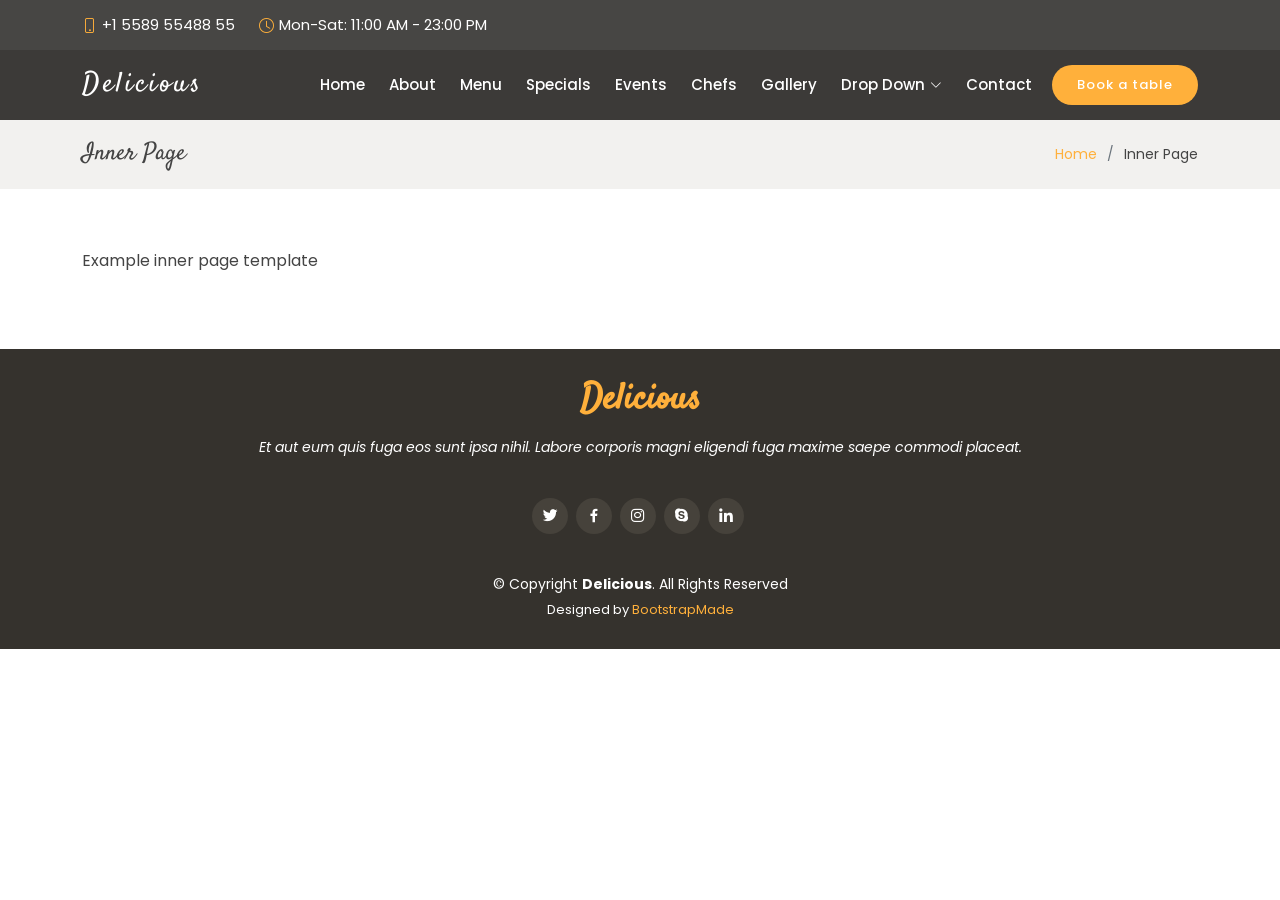
==== inner-page.html @ 5d5469ab "my initial commit" ====
<!DOCTYPE html>
<html lang="en">

<head>
  <meta charset="utf-8">
  <meta content="width=device-width, initial-scale=1.0" name="viewport">

  <title>Inner Page - Delicious Bootstrap Template</title>
  <meta content="" name="description">
  <meta content="" name="keywords">

  <!-- Favicons -->
  <link href="assets/img/favicon.png" rel="icon">
  <link href="assets/img/apple-touch-icon.png" rel="apple-touch-icon">

  <!-- Google Fonts -->
  <link href="https://fonts.googleapis.com/css?family=Poppins:300,300i,400,400i,600,600i,700,700i|Satisfy|Comic+Neue:300,300i,400,400i,700,700i" rel="stylesheet">

  <!-- Vendor CSS Files -->
  <link href="assets/vendor/animate.css/animate.min.css" rel="stylesheet">
  <link href="assets/vendor/bootstrap/css/bootstrap.min.css" rel="stylesheet">
  <link href="assets/vendor/bootstrap-icons/bootstrap-icons.css" rel="stylesheet">
  <link href="assets/vendor/boxicons/css/boxicons.min.css" rel="stylesheet">
  <link href="assets/vendor/glightbox/css/glightbox.min.css" rel="stylesheet">
  <link href="assets/vendor/swiper/swiper-bundle.min.css" rel="stylesheet">

  <!-- Template Main CSS File -->
  <link href="assets/css/style.css" rel="stylesheet">

  <!-- =======================================================
  * Template Name: Delicious
  * Template URL: https://bootstrapmade.com/delicious-free-restaurant-bootstrap-theme/
  * Updated: Mar 17 2024 with Bootstrap v5.3.3
  * Author: BootstrapMade.com
  * License: https://bootstrapmade.com/license/
  ======================================================== -->
</head>

<body>

  <!-- ======= Top Bar ======= -->
  <section id="topbar" class="d-flex align-items-center fixed-top ">
    <div class="container-fluid container-xl d-flex align-items-center justify-content-center justify-content-lg-start">
      <i class="bi bi-phone d-flex align-items-center"><span>+1 5589 55488 55</span></i>
      <i class="bi bi-clock ms-4 d-none d-lg-flex align-items-center"><span>Mon-Sat: 11:00 AM - 23:00 PM</span></i>
    </div>
  </section>

  <!-- ======= Header ======= -->
  <header id="header" class="fixed-top d-flex align-items-center ">
    <div class="container-fluid container-xl d-flex align-items-center justify-content-between">

      <div class="logo me-auto">
        <h1><a href="index.html">Delicious</a></h1>
        <!-- Uncomment below if you prefer to use an image logo -->
        <!-- <a href="index.html"><img src="assets/img/logo.png" alt="" class="img-fluid"></a>-->
      </div>

      <nav id="navbar" class="navbar order-last order-lg-0">
        <ul>
          <li><a class="nav-link scrollto " href="#hero">Home</a></li>
          <li><a class="nav-link scrollto" href="#about">About</a></li>
          <li><a class="nav-link scrollto" href="#menu">Menu</a></li>
          <li><a class="nav-link scrollto" href="#specials">Specials</a></li>
          <li><a class="nav-link scrollto" href="#events">Events</a></li>
          <li><a class="nav-link scrollto" href="#chefs">Chefs</a></li>
          <li><a class="nav-link scrollto" href="#gallery">Gallery</a></li>
          <li class="dropdown"><a href="#"><span>Drop Down</span> <i class="bi bi-chevron-down"></i></a>
            <ul>
              <li><a href="#">Drop Down 1</a></li>
              <li class="dropdown"><a href="#"><span>Deep Drop Down</span> <i class="bi bi-chevron-right"></i></a>
                <ul>
                  <li><a href="#">Deep Drop Down 1</a></li>
                  <li><a href="#">Deep Drop Down 2</a></li>
                  <li><a href="#">Deep Drop Down 3</a></li>
                  <li><a href="#">Deep Drop Down 4</a></li>
                  <li><a href="#">Deep Drop Down 5</a></li>
                </ul>
              </li>
              <li><a href="#">Drop Down 2</a></li>
              <li><a href="#">Drop Down 3</a></li>
              <li><a href="#">Drop Down 4</a></li>
            </ul>
          </li>
          <li><a class="nav-link scrollto" href="#contact">Contact</a></li>
        </ul>
        <i class="bi bi-list mobile-nav-toggle"></i>
      </nav><!-- .navbar -->

      <a href="#book-a-table" class="book-a-table-btn scrollto">Book a table</a>

    </div>
  </header><!-- End Header -->

  <main id="main">

    <!-- ======= Breadcrumbs Section ======= -->
    <section class="breadcrumbs">
      <div class="container">

        <div class="d-flex justify-content-between align-items-center">
          <h2>Inner Page</h2>
          <ol>
            <li><a href="index.html">Home</a></li>
            <li>Inner Page</li>
          </ol>
        </div>

      </div>
    </section><!-- End Breadcrumbs Section -->

    <section class="inner-page">
      <div class="container">
        <p>
          Example inner page template
        </p>
      </div>
    </section>

  </main><!-- End #main -->

  <!-- ======= Footer ======= -->
  <footer id="footer">
    <div class="container">
      <h3>Delicious</h3>
      <p>Et aut eum quis fuga eos sunt ipsa nihil. Labore corporis magni eligendi fuga maxime saepe commodi placeat.</p>
      <div class="social-links">
        <a href="#" class="twitter"><i class="bx bxl-twitter"></i></a>
        <a href="#" class="facebook"><i class="bx bxl-facebook"></i></a>
        <a href="#" class="instagram"><i class="bx bxl-instagram"></i></a>
        <a href="#" class="google-plus"><i class="bx bxl-skype"></i></a>
        <a href="#" class="linkedin"><i class="bx bxl-linkedin"></i></a>
      </div>
      <div class="copyright">
        &copy; Copyright <strong><span>Delicious</span></strong>. All Rights Reserved
      </div>
      <div class="credits">
        <!-- All the links in the footer should remain intact. -->
        <!-- You can delete the links only if you purchased the pro version. -->
        <!-- Licensing information: https://bootstrapmade.com/license/ -->
        <!-- Purchase the pro version with working PHP/AJAX contact form: https://bootstrapmade.com/delicious-free-restaurant-bootstrap-theme/ -->
        Designed by <a href="https://bootstrapmade.com/">BootstrapMade</a>
      </div>
    </div>
  </footer><!-- End Footer -->

  <a href="#" class="back-to-top d-flex align-items-center justify-content-center"><i class="bi bi-arrow-up-short"></i></a>

  <!-- Vendor JS Files -->
  <script src="assets/vendor/bootstrap/js/bootstrap.bundle.min.js"></script>
  <script src="assets/vendor/glightbox/js/glightbox.min.js"></script>
  <script src="assets/vendor/isotope-layout/isotope.pkgd.min.js"></script>
  <script src="assets/vendor/swiper/swiper-bundle.min.js"></script>
  <script src="assets/vendor/php-email-form/validate.js"></script>

  <!-- Template Main JS File -->
  <script src="assets/js/main.js"></script>

</body>

</html>
---- assets/css/style.css ----
/**
* Template Name: Delicious
* Template URL: https://bootstrapmade.com/delicious-free-restaurant-bootstrap-theme/
* Updated: Mar 17 2024 with Bootstrap v5.3.3
* Author: BootstrapMade.com
* License: https://bootstrapmade.com/license/
*/

/*--------------------------------------------------------------
# General
--------------------------------------------------------------*/
body {
  font-family: "Poppins", sans-serif;
  color: #444444;
}

a {
  text-decoration: none;
  color: #ffb03b;
}

a:hover {
  color: #ffc56e;
  text-decoration: none;
}

h1,
h2,
h3,
h4,
h5,
h6 {
  font-family: "Satisfy", sans-serif;
}

/*--------------------------------------------------------------
# Back to top button
--------------------------------------------------------------*/
.back-to-top {
  position: fixed;
  visibility: hidden;
  opacity: 0;
  right: 15px;
  bottom: 15px;
  z-index: 996;
  background: #ffb03b;
  width: 40px;
  height: 40px;
  border-radius: 50px;
  transition: all 0.4s;
}

.back-to-top i {
  font-size: 28px;
  color: #fff;
  line-height: 0;
}

.back-to-top:hover {
  background: #ffc064;
  color: #fff;
}

.back-to-top.active {
  visibility: visible;
  opacity: 1;
}

/*--------------------------------------------------------------
# Top Bar
--------------------------------------------------------------*/
#topbar {
  padding: 0;
  font-size: 15px;
  height: 50px;
  transition: all 0.5s;
  background: rgba(26, 24, 22, 0.8);
  z-index: 996;
  color: rgba(255, 255, 255, 0.7);
}

#topbar.topbar-transparent {
  background: transparent;
}

#topbar.topbar-scrolled {
  top: -50px;
}

#topbar i {
  color: #ffb03b;
  line-height: 0;
}

#topbar i span {
  color: #fff;
  font-style: normal;
  padding-left: 5px;
}

/*--------------------------------------------------------------
# Header
--------------------------------------------------------------*/
#header {
  top: 50px;
  height: 70px;
  z-index: 997;
  transition: all 0.5s;
  padding: 10px 0;
  background: rgba(26, 24, 22, 0.85);
}

#header.header-transparent {
  background: transparent;
}

#header.header-scrolled {
  top: 0;
  background: rgba(26, 24, 22, 0.85);
}

#header .logo h1 {
  font-size: 28px;
  margin: 0;
  line-height: 1;
  font-weight: 400;
  letter-spacing: 3px;
}

#header .logo h1 a,
#header .logo h1 a:hover {
  color: #fff;
  text-decoration: none;
}

#header .logo img {
  padding: 0;
  margin: 0;
  max-height: 40px;
}

/*--------------------------------------------------------------
# Book a table button Menu
--------------------------------------------------------------*/
.book-a-table-btn {
  background: #ffb03b;
  color: #fff;
  border-radius: 50px;
  margin: 0 0 0 20px;
  padding: 10px 25px;
  font-size: 13px;
  font-weight: 500;
  letter-spacing: 1px;
  transition: 0.3s;
  white-space: nowrap;
}

.book-a-table-btn:hover {
  background: #ffa012;
  color: #fff;
}

@media (max-width: 992px) {
  .book-a-table-btn {
    margin: 0 15px 0 0;
    padding: 8px 20px;
    letter-spacing: 1px;
  }
}

/*--------------------------------------------------------------
# Navigation Menu
--------------------------------------------------------------*/
/**
* Desktop Navigation 
*/
.navbar {
  padding: 0;
}

.navbar ul {
  margin: 0;
  padding: 0;
  display: flex;
  list-style: none;
  align-items: center;
}

.navbar li {
  position: relative;
}

.navbar a,
.navbar a:focus {
  display: flex;
  align-items: center;
  justify-content: space-between;
  padding: 10px 0 10px 24px;
  font-size: 15px;
  font-weight: 500;
  color: white;
  white-space: nowrap;
  transition: 0.3s;
}

.navbar a i,
.navbar a:focus i {
  font-size: 12px;
  line-height: 0;
  margin-left: 5px;
}

.navbar a:hover,
.navbar .active,
.navbar .active:focus,
.navbar li:hover>a {
  color: #ffb03b;
}

.navbar .dropdown ul {
  display: block;
  position: absolute;
  left: 24px;
  top: calc(100% + 30px);
  margin: 0;
  padding: 10px 0;
  z-index: 99;
  opacity: 0;
  visibility: hidden;
  background: #fff;
  box-shadow: 0px 0px 30px rgba(127, 137, 161, 0.25);
  transition: 0.3s;
  border-radius: 4px;
}

.navbar .dropdown ul li {
  min-width: 200px;
}

.navbar .dropdown ul a {
  padding: 10px 20px;
  font-size: 14px;
  font-weight: 400;
  color: #433f39;
}

.navbar .dropdown ul a i {
  font-size: 12px;
}

.navbar .dropdown ul a:hover,
.navbar .dropdown ul .active:hover,
.navbar .dropdown ul li:hover>a {
  color: #ffb03b;
}

.navbar .dropdown:hover>ul {
  opacity: 1;
  top: 100%;
  visibility: visible;
}

.navbar .dropdown .dropdown ul {
  top: 0;
  left: calc(100% - 30px);
  visibility: hidden;
}

.navbar .dropdown .dropdown:hover>ul {
  opacity: 1;
  top: 0;
  left: 100%;
  visibility: visible;
}

@media (max-width: 1366px) {
  .navbar .dropdown .dropdown ul {
    left: -90%;
  }

  .navbar .dropdown .dropdown:hover>ul {
    left: -100%;
  }
}

/**
* Mobile Navigation 
*/
.mobile-nav-toggle {
  color: #fff;
  font-size: 28px;
  cursor: pointer;
  display: none;
  line-height: 0;
  transition: 0.5s;
}

@media (max-width: 991px) {
  .mobile-nav-toggle {
    display: block;
  }

  .navbar ul {
    display: none;
  }
}

.navbar-mobile {
  position: fixed;
  overflow: hidden;
  top: 0;
  right: 0;
  left: 0;
  bottom: 0;
  background: rgba(39, 37, 34, 0.9);
  transition: 0.3s;
  z-index: 0;
}

.navbar-mobile .mobile-nav-toggle {
  position: absolute;
  top: 15px;
  right: 15px;
}

.navbar-mobile ul {
  display: block;
  position: absolute;
  top: 55px;
  right: 15px;
  bottom: 15px;
  left: 15px;
  padding: 10px 0;
  border-radius: 8px;
  background-color: #fff;
  overflow-y: auto;
  transition: 0.3s;
}

.navbar-mobile a,
.navbar-mobile a:focus {
  padding: 10px 20px;
  font-size: 15px;
  color: #433f39;
}

.navbar-mobile a:hover,
.navbar-mobile .active,
.navbar-mobile li:hover>a {
  color: #ffb03b;
}

.navbar-mobile .getstarted,
.navbar-mobile .getstarted:focus {
  margin: 15px;
}

.navbar-mobile .dropdown ul {
  position: static;
  display: none;
  margin: 10px 20px;
  padding: 10px 0;
  z-index: 99;
  opacity: 1;
  visibility: visible;
  background: #fff;
  box-shadow: 0px 0px 30px rgba(127, 137, 161, 0.25);
}

.navbar-mobile .dropdown ul li {
  min-width: 200px;
}

.navbar-mobile .dropdown ul a {
  padding: 10px 20px;
}

.navbar-mobile .dropdown ul a i {
  font-size: 12px;
}

.navbar-mobile .dropdown ul a:hover,
.navbar-mobile .dropdown ul .active:hover,
.navbar-mobile .dropdown ul li:hover>a {
  color: #ffb03b;
}

.navbar-mobile .dropdown>.dropdown-active {
  display: block;
}

/*--------------------------------------------------------------
# Hero Section
--------------------------------------------------------------*/
#hero {
  width: 100%;
  height: 100vh;
  background-color: rgba(39, 37, 34, 0.8);
  overflow: hidden;
  padding: 0;
}

#hero .carousel-item {
  width: 100%;
  height: 100vh;
  background-size: cover;
  background-position: center;
  background-repeat: no-repeat;
}

#hero .carousel-item::before {
  content: "";
  background-color: rgba(12, 11, 10, 0.5);
  position: absolute;
  top: 0;
  right: 0;
  left: 0;
  bottom: 0;
}

#hero .carousel-container {
  display: flex;
  justify-content: center;
  align-items: center;
  position: absolute;
  bottom: 0;
  top: 0;
  left: 0;
  right: 0;
}

#hero .carousel-content {
  text-align: center;
}

#hero h2 {
  color: #fff;
  margin-bottom: 30px;
  font-size: 48px;
  font-weight: 700;
}

#hero h2 span {
  color: #ffb03b;
}

#hero p {
  width: 80%;
  animation-delay: 0.4s;
  margin: 0 auto 30px auto;
  color: #fff;
}

#hero .carousel-inner .carousel-item {
  transition-property: opacity;
  background-position: center top;
}

#hero .carousel-inner .carousel-item,
#hero .carousel-inner .active.carousel-item-start,
#hero .carousel-inner .active.carousel-item-end {
  opacity: 0;
}

#hero .carousel-inner .active,
#hero .carousel-inner .carousel-item-next.carousel-item-start,
#hero .carousel-inner .carousel-item-prev.carousel-item-end {
  opacity: 1;
  transition: 0.5s;
}

#hero .carousel-inner .carousel-item-next,
#hero .carousel-inner .carousel-item-prev,
#hero .carousel-inner .active.carousel-item-start,
#hero .carousel-inner .active.carousel-item-end {
  left: 0;
  transform: translate3d(0, 0, 0);
}

#hero .carousel-control-next-icon,
#hero .carousel-control-prev-icon {
  background: none;
  font-size: 30px;
  line-height: 0;
  width: auto;
  height: auto;
  background: rgba(255, 255, 255, 0.2);
  border-radius: 50px;
  transition: 0.3s;
  color: rgba(255, 255, 255, 0.5);
  width: 54px;
  height: 54px;
  display: flex;
  align-items: center;
  justify-content: center;
}

#hero .carousel-control-next-icon:hover,
#hero .carousel-control-prev-icon:hover {
  background: rgba(255, 255, 255, 0.3);
  color: rgba(255, 255, 255, 0.8);
}

#hero .carousel-indicators li {
  cursor: pointer;
  list-style-type: none;
}

#hero .btn-menu,
#hero .btn-book {
  font-weight: 600;
  font-size: 13px;
  letter-spacing: 1px;
  text-transform: uppercase;
  display: inline-block;
  padding: 12px 30px;
  border-radius: 50px;
  transition: 0.5s;
  line-height: 1;
  margin: 0 10px;
  animation-delay: 0.8s;
  color: #fff;
  border: 2px solid #ffb03b;
}

#hero .btn-menu:hover,
#hero .btn-book:hover {
  background: #ffb03b;
  color: #fff;
}

@media (max-width: 768px) {
  #hero h2 {
    font-size: 28px;
  }
}

@media (min-width: 1024px) {
  #hero p {
    width: 50%;
  }

  #hero .carousel-control-prev,
  #hero .carousel-control-next {
    width: 5%;
  }
}

/*--------------------------------------------------------------
# Sections General
--------------------------------------------------------------*/
section {
  padding: 60px 0;
}

.section-bg {
  background-color: white;
}

.section-title {
  text-align: center;
  padding-bottom: 30px;
}

.section-title h2 {
  margin: 15px 0 0 0;
  font-size: 32px;
  font-weight: 700;
  color: #5f5950;
}

.section-title h2 span {
  color: #ffb03b;
}

.section-title p {
  margin: 15px auto 0 auto;
  font-weight: 300;
}

@media (min-width: 1024px) {
  .section-title p {
    width: 50%;
  }
}

/*--------------------------------------------------------------
# Breadcrumbs
--------------------------------------------------------------*/
.breadcrumbs {
  padding: 20px 0;
  background-color: #f2f1ef;
  min-height: 40px;
  margin-top: 120px;
}

@media (max-width: 992px) {
  .breadcrumbs {
    margin-top: 70px;
  }
}

.breadcrumbs h2 {
  font-size: 24px;
  font-weight: 300;
  margin: 0;
}

@media (max-width: 992px) {
  .breadcrumbs h2 {
    margin: 0 0 10px 0;
  }
}

.breadcrumbs ol {
  display: flex;
  flex-wrap: wrap;
  list-style: none;
  padding: 0;
  margin: 0;
  font-size: 14px;
}

.breadcrumbs ol li+li {
  padding-left: 10px;
}

.breadcrumbs ol li+li::before {
  display: inline-block;
  padding-right: 10px;
  color: #6c757d;
  content: "/";
}

@media (max-width: 768px) {
  .breadcrumbs .d-flex {
    display: block !important;
  }

  .breadcrumbs ol {
    display: block;
  }

  .breadcrumbs ol li {
    display: inline-block;
  }
}

/*--------------------------------------------------------------
# About
--------------------------------------------------------------*/
.about {
  background: #fffaf3;
}

.about .content {
  padding: 0 80px;
}

.about .content h3 {
  font-weight: 400;
  font-size: 34px;
  color: #5f5950;
}

.about .content h4 {
  font-size: 20px;
  font-weight: 700;
  margin-top: 5px;
}

.about .content p {
  font-size: 15px;
  color: #848484;
}

.about .content ul {
  list-style: none;
  padding: 0;
}

.about .content ul li+li {
  margin-top: 15px;
}

.about .content ul li {
  position: relative;
  padding-left: 26px;
}

.about .content ul i {
  font-size: 20px;
  color: #ffb03b;
  position: absolute;
  left: 0;
  top: 2px;
}

.about .content p:last-child {
  margin-bottom: 0;
}

.about .video-box {
  background-size: cover;
  background-repeat: no-repeat;
  background-position: center center;
  min-height: 400px;
  position: relative;
}

.about .play-btn {
  width: 94px;
  height: 94px;
  background: radial-gradient(#ffb03b 50%, rgba(255, 176, 59, 0.4) 52%);
  border-radius: 50%;
  display: block;
  position: absolute;
  left: calc(50% - 47px);
  top: calc(50% - 47px);
  overflow: hidden;
}

.about .play-btn::after {
  content: "";
  position: absolute;
  left: 50%;
  top: 50%;
  transform: translateX(-40%) translateY(-50%);
  width: 0;
  height: 0;
  border-top: 10px solid transparent;
  border-bottom: 10px solid transparent;
  border-left: 15px solid #fff;
  z-index: 100;
  transition: all 400ms cubic-bezier(0.55, 0.055, 0.675, 0.19);
}

.about .play-btn::before {
  content: "";
  position: absolute;
  width: 120px;
  height: 120px;
  animation-delay: 0s;
  animation: pulsate-btn 2s;
  animation-direction: forwards;
  animation-iteration-count: infinite;
  animation-timing-function: steps;
  opacity: 1;
  border-radius: 50%;
  border: 5px solid rgba(255, 176, 59, 0.7);
  top: -15%;
  left: -15%;
  background: rgba(198, 16, 0, 0);
}

.about .play-btn:hover::after {
  border-left: 15px solid #ffb03b;
  transform: scale(20);
}

.about .play-btn:hover::before {
  content: "";
  position: absolute;
  left: 50%;
  top: 50%;
  transform: translateX(-40%) translateY(-50%);
  width: 0;
  height: 0;
  border: none;
  border-top: 10px solid transparent;
  border-bottom: 10px solid transparent;
  border-left: 15px solid #fff;
  z-index: 200;
  animation: none;
  border-radius: 0;
}

@media (max-width: 1024px) {

  .about .content,
  .about .accordion-list {
    padding-left: 0;
    padding-right: 0;
  }
}

@media (max-width: 992px) {
  .about .content {
    padding-top: 30px;
  }

  .about .accordion-list {
    padding-bottom: 30px;
  }
}

@keyframes pulsate-btn {
  0% {
    transform: scale(0.6, 0.6);
    opacity: 1;
  }

  100% {
    transform: scale(1, 1);
    opacity: 0;
  }
}

/*--------------------------------------------------------------
# Whu Us
--------------------------------------------------------------*/
.why-us .box {
  padding: 50px 30px;
  box-shadow: 0px 2px 15px rgba(0, 0, 0, 0.1);
  transition: all ease-in-out 0.3s;
  height: 100%;
}

.why-us .box span {
  display: block;
  font-size: 28px;
  font-weight: 700;
  color: #ffcf88;
}

.why-us .box h4 {
  font-size: 24px;
  font-weight: 600;
  padding: 0;
  margin: 20px 0;
  color: #6c665c;
}

.why-us .box p {
  color: #aaaaaa;
  font-size: 15px;
  margin: 0;
  padding: 0;
}

.why-us .box:hover {
  background: #ffb03b;
  padding: 30px 30px 70px 30px;
  box-shadow: 10px 15px 30px rgba(0, 0, 0, 0.18);
}

.why-us .box:hover span,
.why-us .box:hover h4,
.why-us .box:hover p {
  color: #fff;
}

/*--------------------------------------------------------------
# Menu Section
--------------------------------------------------------------*/
.menu #menu-flters {
  padding: 0;
  margin: 0 auto 0 auto;
  list-style: none;
  text-align: center;
  border-radius: 50px;
}

.menu #menu-flters li {
  cursor: pointer;
  display: inline-block;
  padding: 8px 16px 10px 16px;
  font-size: 14px;
  font-weight: 500;
  line-height: 1;
  color: #444444;
  margin: 0 3px 10px 3px;
  transition: all ease-in-out 0.3s;
  background: #fff;
  border: 2px solid #ffb03b;
  border-radius: 50px;
}

.menu #menu-flters li:hover,
.menu #menu-flters li.filter-active {
  color: #fff;
  background: #ffb03b;
}

.menu #menu-flters li:last-child {
  margin-right: 0;
}

.menu .menu-content {
  margin-top: 30px;
  overflow: hidden;
  display: flex;
  justify-content: space-between;
  position: relative;
}

.menu .menu-content::after {
  content: "......................................................................" "...................................................................." "....................................................................";
  position: absolute;
  left: 20px;
  right: 0;
  top: -4px;
  z-index: 1;
  color: #dad8d4;
  font-family: Arial, "Helvetica Neue", Helvetica, sans-serif;
}

.menu .menu-content a {
  padding-right: 10px;
  background: #fff;
  position: relative;
  z-index: 3;
  font-weight: 700;
  color: #ff9b08;
}

.menu .menu-content span {
  background: #fff;
  position: relative;
  z-index: 3;
  padding: 0 10px;
  font-weight: 600;
}

.menu .menu-ingredients {
  font-style: italic;
  font-size: 14px;
  font-family: "Comic Neue", sans-serif;
  color: #948c81;
}

/*--------------------------------------------------------------
# Specials
--------------------------------------------------------------*/
.specials {
  overflow: hidden;
}

.specials .nav-tabs {
  border: 0;
}

.specials .nav-link {
  border: 0;
  padding: 12px 15px 12px 0;
  transition: 0.3s;
  color: #433f39;
  border-radius: 0;
  border-right: 2px solid #e8e7e4;
  font-weight: 600;
  font-size: 15px;
}

.specials .nav-link:hover {
  color: #ffb03b;
}

.specials .nav-link.active {
  color: #ffb03b;
  border-color: #ffb03b;
}

.specials .tab-pane.active {
  animation: fadeIn 0.5s ease-out;
}

.specials .details h3 {
  font-size: 26px;
  font-weight: 600;
  margin-bottom: 20px;
  color: #433f39;
}

.specials .details p {
  color: #777777;
}

.specials .details p:last-child {
  margin-bottom: 0;
}

@media (max-width: 992px) {
  .specials .nav-link {
    border: 0;
    padding: 15px;
  }

  .specials .nav-link.active {
    color: #fff;
    background: #ffb03b;
  }
}

/*--------------------------------------------------------------
# Events
--------------------------------------------------------------*/
.events {
  background: url(../img/events-bg.jpg) center center no-repeat;
  background-size: cover;
  position: relative;
}

.events::before {
  content: "";
  background-color: rgba(12, 11, 10, 0.8);
  position: absolute;
  top: 0;
  right: 0;
  left: 0;
  bottom: 0;
}

.events .section-title h2 {
  color: #fff;
}

.events .container {
  position: relative;
}

@media (min-width: 1024px) {
  .events {
    background-attachment: fixed;
  }
}

.events .events-carousel {
  background: rgba(255, 255, 255, 0.08);
  padding: 30px;
}

.events .event-item {
  color: #fff;
}

.events .event-item h3 {
  font-weight: 600;
  font-size: 26px;
  color: #ffb03b;
}

.events .event-item .price {
  font-size: 26px;
  font-family: "Poppins", sans-serif;
  font-weight: 700;
  margin-bottom: 15px;
}

.events .event-item .price span {
  border-bottom: 2px solid #ffb03b;
}

.events .event-item ul {
  list-style: none;
  padding: 0;
}

.events .event-item ul li {
  padding-bottom: 10px;
}

.events .event-item ul i {
  font-size: 20px;
  padding-right: 4px;
  color: #ffb03b;
}

.events .event-item p:last-child {
  margin-bottom: 0;
}

.events .swiper-pagination {
  margin-top: 20px;
  position: relative;
}

.events .swiper-pagination .swiper-pagination-bullet {
  width: 12px;
  height: 12px;
  background-color: rgba(255, 255, 255, 0.5);
  opacity: 1;
}

.events .swiper-pagination .swiper-pagination-bullet-active {
  background-color: #ffb03b;
}

/*--------------------------------------------------------------
# Book A Table
--------------------------------------------------------------*/
.book-a-table .php-email-form {
  width: 100%;
  box-shadow: 0 0 24px 0 rgba(0, 0, 0, 0.12);
  padding: 30px;
  background: #fff;
}

.book-a-table .php-email-form .form-group {
  padding-bottom: 8px;
}

.book-a-table .php-email-form .validate {
  display: none;
  color: red;
  margin: 0 0 15px 0;
  font-weight: 400;
  font-size: 13px;
}

.book-a-table .php-email-form .error-message {
  display: none;
  color: #fff;
  background: #ed3c0d;
  text-align: left;
  padding: 15px;
  font-weight: 600;
}

.book-a-table .php-email-form .error-message br+br {
  margin-top: 25px;
}

.book-a-table .php-email-form .sent-message {
  display: none;
  color: #fff;
  background: #18d26e;
  text-align: center;
  padding: 15px;
  font-weight: 600;
}

.book-a-table .php-email-form .loading {
  display: none;
  background: #fff;
  text-align: center;
  padding: 15px;
}

.book-a-table .php-email-form .loading:before {
  content: "";
  display: inline-block;
  border-radius: 50%;
  width: 24px;
  height: 24px;
  margin: 0 10px -6px 0;
  border: 3px solid #18d26e;
  border-top-color: #eee;
  animation: animate-loading 1s linear infinite;
}

.book-a-table .php-email-form input,
.book-a-table .php-email-form textarea {
  border-radius: 0;
  box-shadow: none;
  font-size: 14px;
}

.book-a-table .php-email-form input {
  height: 44px;
}

.book-a-table .php-email-form textarea {
  padding: 10px 12px;
}

.book-a-table .php-email-form button[type=submit] {
  background: #ffb03b;
  border: 0;
  padding: 10px 24px;
  color: #fff;
  transition: 0.4s;
  border-radius: 50px;
}

.book-a-table .php-email-form button[type=submit]:hover {
  background: #ffa012;
}

/*--------------------------------------------------------------
# Gallery
--------------------------------------------------------------*/
.gallery {
  padding-bottom: 0;
}

.gallery .gallery-item {
  overflow: hidden;
  border-right: 3px solid #fff;
  border-bottom: 3px solid #fff;
}

.gallery .gallery-item img {
  transition: all ease-in-out 0.4s;
}

.gallery .gallery-item:hover img {
  transform: scale(1.1);
}

/*--------------------------------------------------------------
# Chefs
--------------------------------------------------------------*/
.chefs {
  background: url("../img/chefs-bg.jpg") center center no-repeat;
  background-size: cover;
  padding: 60px 0;
  position: relative;
}

.chefs::before {
  content: "";
  position: absolute;
  left: 0;
  right: 0;
  top: 0;
  bottom: 0;
  background: rgba(255, 255, 255, 0.8);
  z-index: 9;
}

.chefs .container {
  position: relative;
  z-index: 10;
}

.chefs .member {
  text-align: center;
  margin-bottom: 80px;
  position: relative;
}

.chefs .member .pic {
  overflow: hidden;
}

.chefs .member .member-info {
  position: absolute;
  bottom: -80px;
  left: 20px;
  right: 20px;
  background: #fff;
  padding: 20px 0;
  color: #433f39;
  box-shadow: 0px 2px 15px rgba(0, 0, 0, 0.1);
  overflow: hidden;
  transition: max-height 0.5s ease-in-out;
}

.chefs .member h4 {
  font-weight: 500;
  margin-bottom: 10px;
  font-size: 16px;
  color: #6c665c;
  position: relative;
  padding-bottom: 10px;
  font-family: "Poppins", sans-serif;
}

.chefs .member h4::after {
  content: "";
  position: absolute;
  display: block;
  width: 50px;
  height: 1px;
  background: #ffcf88;
  bottom: 0;
  left: calc(50% - 25px);
}

.chefs .member span {
  font-style: italic;
  display: block;
  font-size: 13px;
}

.chefs .member .social {
  margin-top: 15px;
}

.chefs .member .social a {
  transition: color 0.3s;
  color: #7a7368;
}

.chefs .member .social a:hover {
  color: #ffb03b;
}

.chefs .member .social i {
  font-size: 16px;
  margin: 0 2px;
}

@media (max-width: 992px) {
  .chefs .member {
    margin-bottom: 110px;
  }
}

@media (min-width: 1024px) {
  .chefs {
    background-attachment: fixed;
  }
}

/*--------------------------------------------------------------
# Testimonials
--------------------------------------------------------------*/
.testimonials {
  padding: 80px 0;
  background: url("../img/testimonials-bg.jpg") no-repeat;
  background-position: center center;
  background-size: cover;
  position: relative;
}

.testimonials::before {
  content: "";
  position: absolute;
  left: 0;
  right: 0;
  top: 0;
  bottom: 0;
  background: rgba(12, 11, 10, 0.7);
}

.testimonials .section-header {
  margin-bottom: 40px;
}

.testimonials .testimonials-carousel,
.testimonials .testimonials-slider {
  overflow: hidden;
}

.testimonials .testimonial-item {
  text-align: center;
  color: #fff;
}

.testimonials .testimonial-item .testimonial-img {
  width: 100px;
  border-radius: 50%;
  border: 6px solid rgba(255, 255, 255, 0.15);
  margin: 0 auto;
}

.testimonials .testimonial-item h3 {
  font-size: 20px;
  font-weight: bold;
  margin: 10px 0 5px 0;
  color: #fff;
  font-family: "Poppins", sans-serif;
}

.testimonials .testimonial-item h4 {
  font-size: 14px;
  color: #ddd;
  margin: 0 0 15px 0;
  font-family: "Comic Neue", sans-serif;
}

.testimonials .testimonial-item .stars {
  color: #ffb03b;
  margin-bottom: 10px;
}

.testimonials .testimonial-item .quote-icon-left,
.testimonials .testimonial-item .quote-icon-right {
  color: rgba(255, 255, 255, 0.4);
  font-size: 26px;
}

.testimonials .testimonial-item .quote-icon-left {
  display: inline-block;
  left: -5px;
  position: relative;
}

.testimonials .testimonial-item .quote-icon-right {
  display: inline-block;
  right: -5px;
  position: relative;
  top: 10px;
}

.testimonials .testimonial-item p {
  font-style: italic;
  margin: 0 auto 15px auto;
  color: #eee;
}

.testimonials .swiper-pagination {
  margin-top: 20px;
  position: relative;
}

.testimonials .swiper-pagination .swiper-pagination-bullet {
  width: 12px;
  height: 12px;
  background-color: rgba(255, 255, 255, 0.5);
  opacity: 1;
}

.testimonials .swiper-pagination .swiper-pagination-bullet-active {
  background-color: #ffb03b;
}

@media (min-width: 992px) {
  .testimonials .testimonial-item p {
    width: 80%;
  }
}

/*--------------------------------------------------------------
# Contact
--------------------------------------------------------------*/
.contact .info-wrap {
  box-shadow: 0px 2px 15px rgba(0, 0, 0, 0.1);
  padding: 30px;
}

.contact .info {
  background: #fff;
}

.contact .info i {
  font-size: 20px;
  color: #ffb03b;
  float: left;
  width: 44px;
  height: 44px;
  background: #fff6e8;
  display: flex;
  justify-content: center;
  align-items: center;
  border-radius: 50px;
  transition: all 0.3s ease-in-out;
}

.contact .info h4 {
  padding: 0 0 0 60px;
  font-size: 18px;
  font-weight: 600;
  margin-bottom: 5px;
  color: #433f39;
  font-family: "Poppins", sans-serif;
}

.contact .info p {
  padding: 0 0 0 60px;
  margin-bottom: 0;
  font-size: 14px;
  color: #7a7368;
}

.contact .info:hover i {
  background: #ffb03b;
  color: #fff;
}

.contact .php-email-form {
  width: 100%;
  box-shadow: 0 0 24px 0 rgba(0, 0, 0, 0.12);
  padding: 30px;
  background: #fff;
}

.contact .php-email-form .form-group {
  padding-bottom: 8px;
}

.contact .php-email-form .error-message {
  display: none;
  color: #fff;
  background: #ed3c0d;
  text-align: center;
  padding: 15px;
  font-weight: 600;
}

.contact .php-email-form .sent-message {
  display: none;
  color: #fff;
  background: #18d26e;
  text-align: center;
  padding: 15px;
  font-weight: 600;
}

.contact .php-email-form .loading {
  display: none;
  background: #fff;
  text-align: center;
  padding: 15px;
}

.contact .php-email-form .loading:before {
  content: "";
  display: inline-block;
  border-radius: 50%;
  width: 24px;
  height: 24px;
  margin: 0 10px -6px 0;
  border: 3px solid #18d26e;
  border-top-color: #eee;
  animation: animate-loading 1s linear infinite;
}

.contact .php-email-form input,
.contact .php-email-form textarea {
  border-radius: 0;
  box-shadow: none;
  font-size: 14px;
}

.contact .php-email-form input {
  height: 44px;
}

.contact .php-email-form textarea {
  padding: 10px 12px;
}

.contact .php-email-form button[type=submit] {
  background: #ffb03b;
  border: 0;
  padding: 10px 24px;
  color: #fff;
  transition: 0.4s;
  border-radius: 50px;
}

.contact .php-email-form button[type=submit]:hover {
  background: #ffa012;
}

@keyframes animate-loading {
  0% {
    transform: rotate(0deg);
  }

  100% {
    transform: rotate(360deg);
  }
}

/*--------------------------------------------------------------
# Footer
--------------------------------------------------------------*/
#footer {
  background: #35322d;
  color: #fff;
  font-size: 14px;
  text-align: center;
  padding: 30px 0;
}

#footer h3 {
  font-size: 36px;
  font-weight: 700;
  color: #ffb03b;
  position: relative;
  padding: 0;
  margin: 0 0 15px 0;
}

#footer p {
  font-size: 15;
  font-style: italic;
  padding: 0;
  margin: 0 0 40px 0;
}

#footer .social-links {
  margin: 0 0 40px 0;
}

#footer .social-links a {
  font-size: 18px;
  display: inline-block;
  background: #46423b;
  color: #fff;
  line-height: 1;
  padding: 8px 0;
  margin-right: 4px;
  border-radius: 50%;
  text-align: center;
  width: 36px;
  height: 36px;
  transition: 0.3s;
}

#footer .social-links a:hover {
  background: #ffb03b;
}

#footer .copyright {
  margin: 0 0 5px 0;
}

#footer .credits {
  font-size: 13px;
}
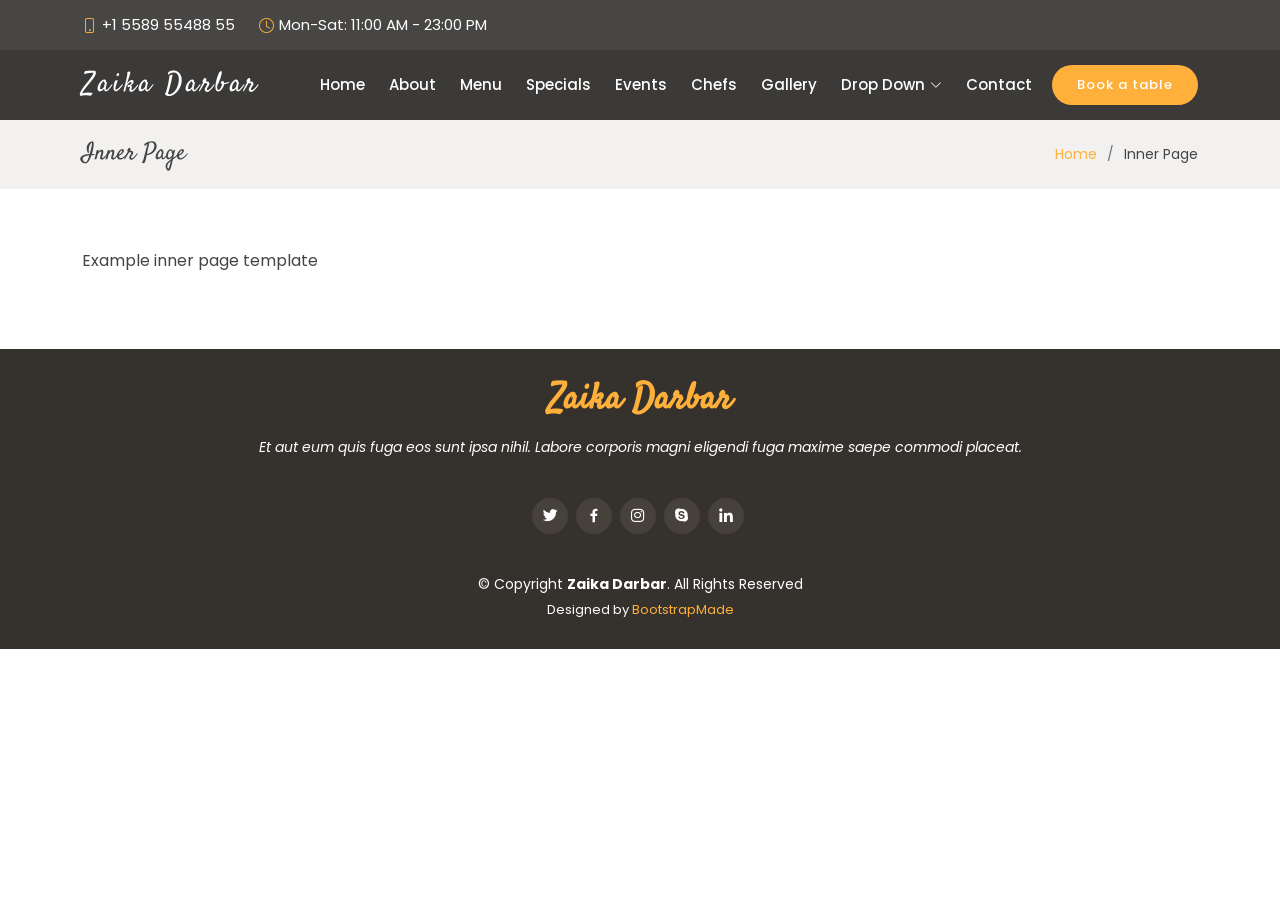
==== commit 2c5b0770: "name changes reasturent" ====
--- a/inner-page.html
+++ b/inner-page.html
@@ -5,7 +5,7 @@
   <meta charset="utf-8">
   <meta content="width=device-width, initial-scale=1.0" name="viewport">
 
-  <title>Inner Page - Delicious Bootstrap Template</title>
+  <title>Inner Page - Zaika Darbar Bootstrap Template</title>
   <meta content="" name="description">
   <meta content="" name="keywords">
 
@@ -28,8 +28,8 @@
   <link href="assets/css/style.css" rel="stylesheet">
 
   <!-- =======================================================
-  * Template Name: Delicious
-  * Template URL: https://bootstrapmade.com/delicious-free-restaurant-bootstrap-theme/
+  * Template Name: Zaika Darbar
+  * Template URL: https://bootstrapmade.com/Zaika Darbar-free-restaurant-bootstrap-theme/
   * Updated: Mar 17 2024 with Bootstrap v5.3.3
   * Author: BootstrapMade.com
   * License: https://bootstrapmade.com/license/
@@ -51,7 +51,7 @@
     <div class="container-fluid container-xl d-flex align-items-center justify-content-between">
 
       <div class="logo me-auto">
-        <h1><a href="index.html">Delicious</a></h1>
+        <h1><a href="index.html">Zaika Darbar</a></h1>
         <!-- Uncomment below if you prefer to use an image logo -->
         <!-- <a href="index.html"><img src="assets/img/logo.png" alt="" class="img-fluid"></a>-->
       </div>
@@ -122,7 +122,7 @@
   <!-- ======= Footer ======= -->
   <footer id="footer">
     <div class="container">
-      <h3>Delicious</h3>
+      <h3>Zaika Darbar</h3>
       <p>Et aut eum quis fuga eos sunt ipsa nihil. Labore corporis magni eligendi fuga maxime saepe commodi placeat.</p>
       <div class="social-links">
         <a href="#" class="twitter"><i class="bx bxl-twitter"></i></a>
@@ -132,13 +132,13 @@
         <a href="#" class="linkedin"><i class="bx bxl-linkedin"></i></a>
       </div>
       <div class="copyright">
-        &copy; Copyright <strong><span>Delicious</span></strong>. All Rights Reserved
+        &copy; Copyright <strong><span>Zaika Darbar</span></strong>. All Rights Reserved
       </div>
       <div class="credits">
         <!-- All the links in the footer should remain intact. -->
         <!-- You can delete the links only if you purchased the pro version. -->
         <!-- Licensing information: https://bootstrapmade.com/license/ -->
-        <!-- Purchase the pro version with working PHP/AJAX contact form: https://bootstrapmade.com/delicious-free-restaurant-bootstrap-theme/ -->
+        <!-- Purchase the pro version with working PHP/AJAX contact form: https://bootstrapmade.com/Zaika Darbar-free-restaurant-bootstrap-theme/ -->
         Designed by <a href="https://bootstrapmade.com/">BootstrapMade</a>
       </div>
     </div>
--- a/assets/css/style.css
+++ b/assets/css/style.css
@@ -1,6 +1,6 @@
 /**
-* Template Name: Delicious
-* Template URL: https://bootstrapmade.com/delicious-free-restaurant-bootstrap-theme/
+* Template Name: Zaika Darbar
+* Template URL: https://bootstrapmade.com/Zaika Darbar-free-restaurant-bootstrap-theme/
 * Updated: Mar 17 2024 with Bootstrap v5.3.3
 * Author: BootstrapMade.com
 * License: https://bootstrapmade.com/license/
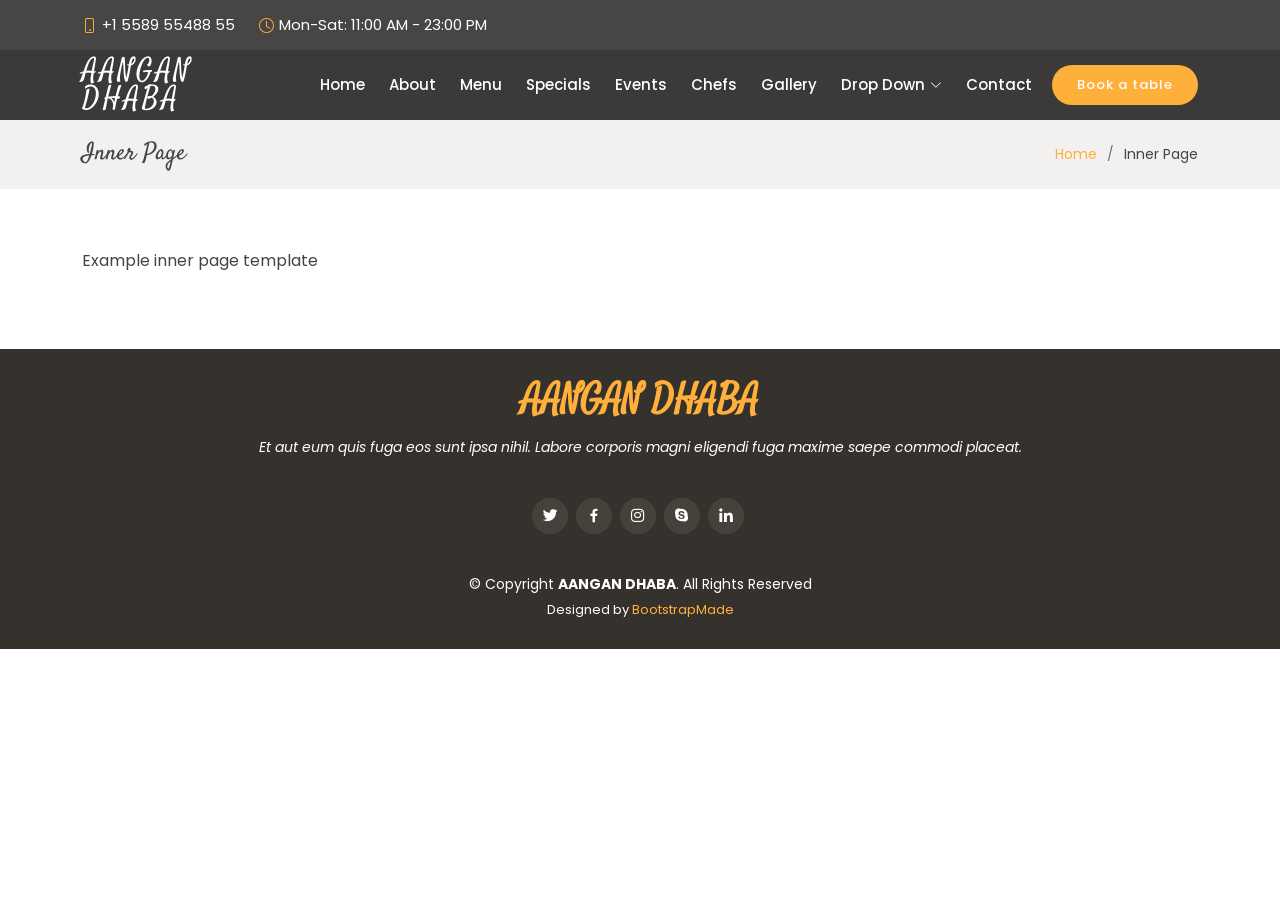
==== commit a25a664f: "name change" ====
--- a/inner-page.html
+++ b/inner-page.html
@@ -5,7 +5,7 @@
   <meta charset="utf-8">
   <meta content="width=device-width, initial-scale=1.0" name="viewport">
 
-  <title>Inner Page - Zaika Darbar Bootstrap Template</title>
+  <title>Inner Page - AANGAN DHABA Bootstrap Template</title>
   <meta content="" name="description">
   <meta content="" name="keywords">
 
@@ -28,8 +28,8 @@
   <link href="assets/css/style.css" rel="stylesheet">
 
   <!-- =======================================================
-  * Template Name: Zaika Darbar
-  * Template URL: https://bootstrapmade.com/Zaika Darbar-free-restaurant-bootstrap-theme/
+  * Template Name: AANGAN DHABA
+  * Template URL: https://bootstrapmade.com/AANGAN DHABA-free-restaurant-bootstrap-theme/
   * Updated: Mar 17 2024 with Bootstrap v5.3.3
   * Author: BootstrapMade.com
   * License: https://bootstrapmade.com/license/
@@ -51,7 +51,7 @@
     <div class="container-fluid container-xl d-flex align-items-center justify-content-between">
 
       <div class="logo me-auto">
-        <h1><a href="index.html">Zaika Darbar</a></h1>
+        <h1><a href="index.html">AANGAN DHABA</a></h1>
         <!-- Uncomment below if you prefer to use an image logo -->
         <!-- <a href="index.html"><img src="assets/img/logo.png" alt="" class="img-fluid"></a>-->
       </div>
@@ -122,7 +122,7 @@
   <!-- ======= Footer ======= -->
   <footer id="footer">
     <div class="container">
-      <h3>Zaika Darbar</h3>
+      <h3>AANGAN DHABA</h3>
       <p>Et aut eum quis fuga eos sunt ipsa nihil. Labore corporis magni eligendi fuga maxime saepe commodi placeat.</p>
       <div class="social-links">
         <a href="#" class="twitter"><i class="bx bxl-twitter"></i></a>
@@ -132,13 +132,13 @@
         <a href="#" class="linkedin"><i class="bx bxl-linkedin"></i></a>
       </div>
       <div class="copyright">
-        &copy; Copyright <strong><span>Zaika Darbar</span></strong>. All Rights Reserved
+        &copy; Copyright <strong><span>AANGAN DHABA</span></strong>. All Rights Reserved
       </div>
       <div class="credits">
         <!-- All the links in the footer should remain intact. -->
         <!-- You can delete the links only if you purchased the pro version. -->
         <!-- Licensing information: https://bootstrapmade.com/license/ -->
-        <!-- Purchase the pro version with working PHP/AJAX contact form: https://bootstrapmade.com/Zaika Darbar-free-restaurant-bootstrap-theme/ -->
+        <!-- Purchase the pro version with working PHP/AJAX contact form: https://bootstrapmade.com/AANGAN DHABA-free-restaurant-bootstrap-theme/ -->
         Designed by <a href="https://bootstrapmade.com/">BootstrapMade</a>
       </div>
     </div>
--- a/assets/css/style.css
+++ b/assets/css/style.css
@@ -1,6 +1,6 @@
 /**
-* Template Name: Zaika Darbar
-* Template URL: https://bootstrapmade.com/Zaika Darbar-free-restaurant-bootstrap-theme/
+* Template Name: AANGAN DHABA
+* Template URL: https://bootstrapmade.com/AANGAN DHABA-free-restaurant-bootstrap-theme/
 * Updated: Mar 17 2024 with Bootstrap v5.3.3
 * Author: BootstrapMade.com
 * License: https://bootstrapmade.com/license/
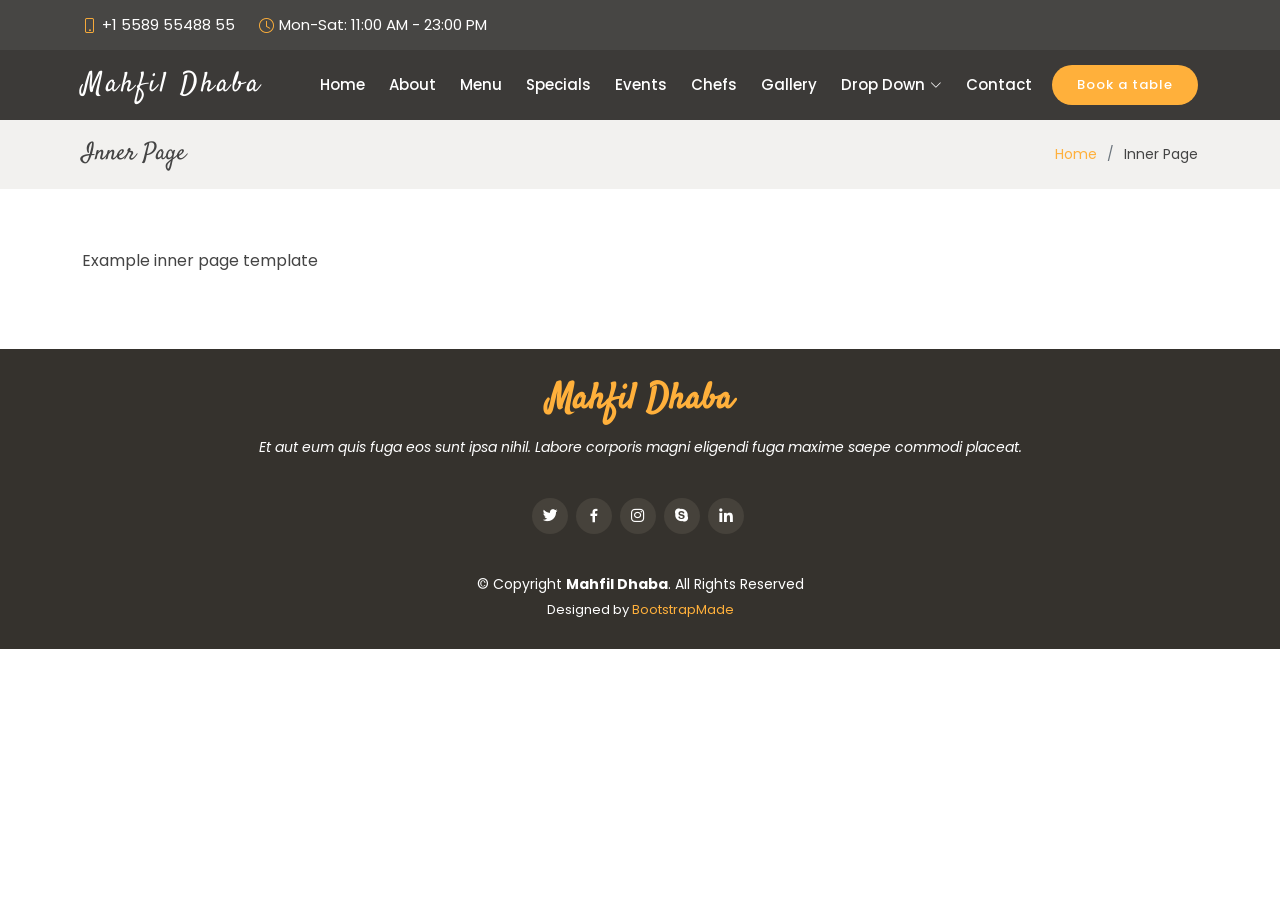
==== commit 3cddac3a: "mahfil name change" ====
--- a/inner-page.html
+++ b/inner-page.html
@@ -5,7 +5,7 @@
   <meta charset="utf-8">
   <meta content="width=device-width, initial-scale=1.0" name="viewport">
 
-  <title>Inner Page - AANGAN DHABA Bootstrap Template</title>
+  <title>Inner Page - Mahfil Dhaba Bootstrap Template</title>
   <meta content="" name="description">
   <meta content="" name="keywords">
 
@@ -28,8 +28,8 @@
   <link href="assets/css/style.css" rel="stylesheet">
 
   <!-- =======================================================
-  * Template Name: AANGAN DHABA
-  * Template URL: https://bootstrapmade.com/AANGAN DHABA-free-restaurant-bootstrap-theme/
+  * Template Name: Mahfil Dhaba
+  * Template URL: https://bootstrapmade.com/Mahfil Dhaba-free-restaurant-bootstrap-theme/
   * Updated: Mar 17 2024 with Bootstrap v5.3.3
   * Author: BootstrapMade.com
   * License: https://bootstrapmade.com/license/
@@ -51,7 +51,7 @@
     <div class="container-fluid container-xl d-flex align-items-center justify-content-between">
 
       <div class="logo me-auto">
-        <h1><a href="index.html">AANGAN DHABA</a></h1>
+        <h1><a href="index.html">Mahfil Dhaba</a></h1>
         <!-- Uncomment below if you prefer to use an image logo -->
         <!-- <a href="index.html"><img src="assets/img/logo.png" alt="" class="img-fluid"></a>-->
       </div>
@@ -122,7 +122,7 @@
   <!-- ======= Footer ======= -->
   <footer id="footer">
     <div class="container">
-      <h3>AANGAN DHABA</h3>
+      <h3>Mahfil Dhaba</h3>
       <p>Et aut eum quis fuga eos sunt ipsa nihil. Labore corporis magni eligendi fuga maxime saepe commodi placeat.</p>
       <div class="social-links">
         <a href="#" class="twitter"><i class="bx bxl-twitter"></i></a>
@@ -132,13 +132,13 @@
         <a href="#" class="linkedin"><i class="bx bxl-linkedin"></i></a>
       </div>
       <div class="copyright">
-        &copy; Copyright <strong><span>AANGAN DHABA</span></strong>. All Rights Reserved
+        &copy; Copyright <strong><span>Mahfil Dhaba</span></strong>. All Rights Reserved
       </div>
       <div class="credits">
         <!-- All the links in the footer should remain intact. -->
         <!-- You can delete the links only if you purchased the pro version. -->
         <!-- Licensing information: https://bootstrapmade.com/license/ -->
-        <!-- Purchase the pro version with working PHP/AJAX contact form: https://bootstrapmade.com/AANGAN DHABA-free-restaurant-bootstrap-theme/ -->
+        <!-- Purchase the pro version with working PHP/AJAX contact form: https://bootstrapmade.com/Mahfil Dhaba-free-restaurant-bootstrap-theme/ -->
         Designed by <a href="https://bootstrapmade.com/">BootstrapMade</a>
       </div>
     </div>
--- a/assets/css/style.css
+++ b/assets/css/style.css
@@ -1,6 +1,6 @@
 /**
-* Template Name: AANGAN DHABA
-* Template URL: https://bootstrapmade.com/AANGAN DHABA-free-restaurant-bootstrap-theme/
+* Template Name: Mahfil Dhaba
+* Template URL: https://bootstrapmade.com/Mahfil Dhaba-free-restaurant-bootstrap-theme/
 * Updated: Mar 17 2024 with Bootstrap v5.3.3
 * Author: BootstrapMade.com
 * License: https://bootstrapmade.com/license/
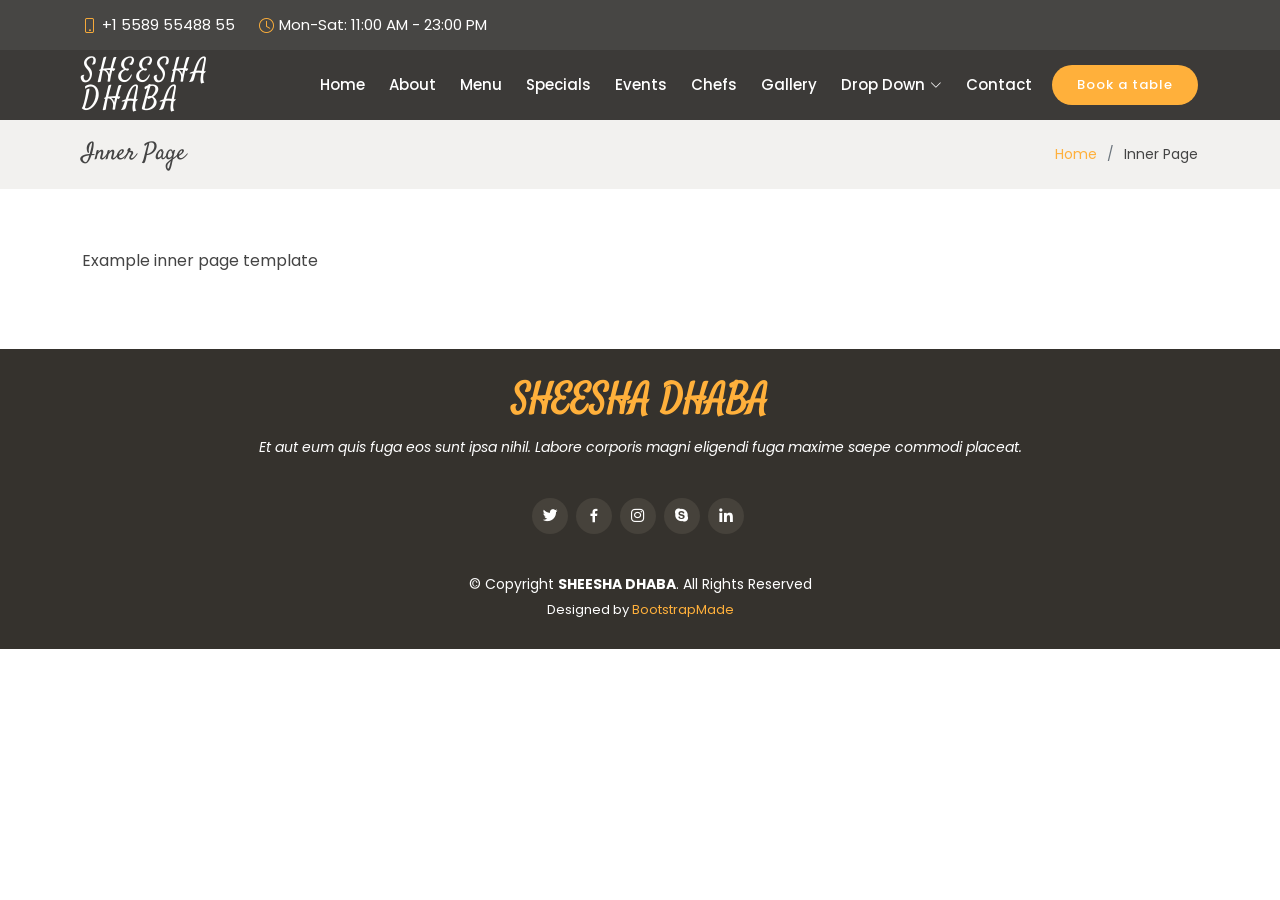
==== commit 361b0c5f: "NAME CHANGES" ====
--- a/inner-page.html
+++ b/inner-page.html
@@ -5,7 +5,7 @@
   <meta charset="utf-8">
   <meta content="width=device-width, initial-scale=1.0" name="viewport">
 
-  <title>Inner Page - Mahfil Dhaba Bootstrap Template</title>
+  <title>Inner Page - SHEESHA  DHABA Bootstrap Template</title>
   <meta content="" name="description">
   <meta content="" name="keywords">
 
@@ -28,8 +28,8 @@
   <link href="assets/css/style.css" rel="stylesheet">
 
   <!-- =======================================================
-  * Template Name: Mahfil Dhaba
-  * Template URL: https://bootstrapmade.com/Mahfil Dhaba-free-restaurant-bootstrap-theme/
+  * Template Name: SHEESHA  DHABA
+  * Template URL: https://bootstrapmade.com/SHEESHA  DHABA-free-restaurant-bootstrap-theme/
   * Updated: Mar 17 2024 with Bootstrap v5.3.3
   * Author: BootstrapMade.com
   * License: https://bootstrapmade.com/license/
@@ -51,7 +51,7 @@
     <div class="container-fluid container-xl d-flex align-items-center justify-content-between">
 
       <div class="logo me-auto">
-        <h1><a href="index.html">Mahfil Dhaba</a></h1>
+        <h1><a href="index.html">SHEESHA  DHABA</a></h1>
         <!-- Uncomment below if you prefer to use an image logo -->
         <!-- <a href="index.html"><img src="assets/img/logo.png" alt="" class="img-fluid"></a>-->
       </div>
@@ -122,7 +122,7 @@
   <!-- ======= Footer ======= -->
   <footer id="footer">
     <div class="container">
-      <h3>Mahfil Dhaba</h3>
+      <h3>SHEESHA  DHABA</h3>
       <p>Et aut eum quis fuga eos sunt ipsa nihil. Labore corporis magni eligendi fuga maxime saepe commodi placeat.</p>
       <div class="social-links">
         <a href="#" class="twitter"><i class="bx bxl-twitter"></i></a>
@@ -132,13 +132,13 @@
         <a href="#" class="linkedin"><i class="bx bxl-linkedin"></i></a>
       </div>
       <div class="copyright">
-        &copy; Copyright <strong><span>Mahfil Dhaba</span></strong>. All Rights Reserved
+        &copy; Copyright <strong><span>SHEESHA  DHABA</span></strong>. All Rights Reserved
       </div>
       <div class="credits">
         <!-- All the links in the footer should remain intact. -->
         <!-- You can delete the links only if you purchased the pro version. -->
         <!-- Licensing information: https://bootstrapmade.com/license/ -->
-        <!-- Purchase the pro version with working PHP/AJAX contact form: https://bootstrapmade.com/Mahfil Dhaba-free-restaurant-bootstrap-theme/ -->
+        <!-- Purchase the pro version with working PHP/AJAX contact form: https://bootstrapmade.com/SHEESHA  DHABA-free-restaurant-bootstrap-theme/ -->
         Designed by <a href="https://bootstrapmade.com/">BootstrapMade</a>
       </div>
     </div>
--- a/assets/css/style.css
+++ b/assets/css/style.css
@@ -1,6 +1,6 @@
 /**
-* Template Name: Mahfil Dhaba
-* Template URL: https://bootstrapmade.com/Mahfil Dhaba-free-restaurant-bootstrap-theme/
+* Template Name: SHEESHA  DHABA
+* Template URL: https://bootstrapmade.com/SHEESHA  DHABA-free-restaurant-bootstrap-theme/
 * Updated: Mar 17 2024 with Bootstrap v5.3.3
 * Author: BootstrapMade.com
 * License: https://bootstrapmade.com/license/
